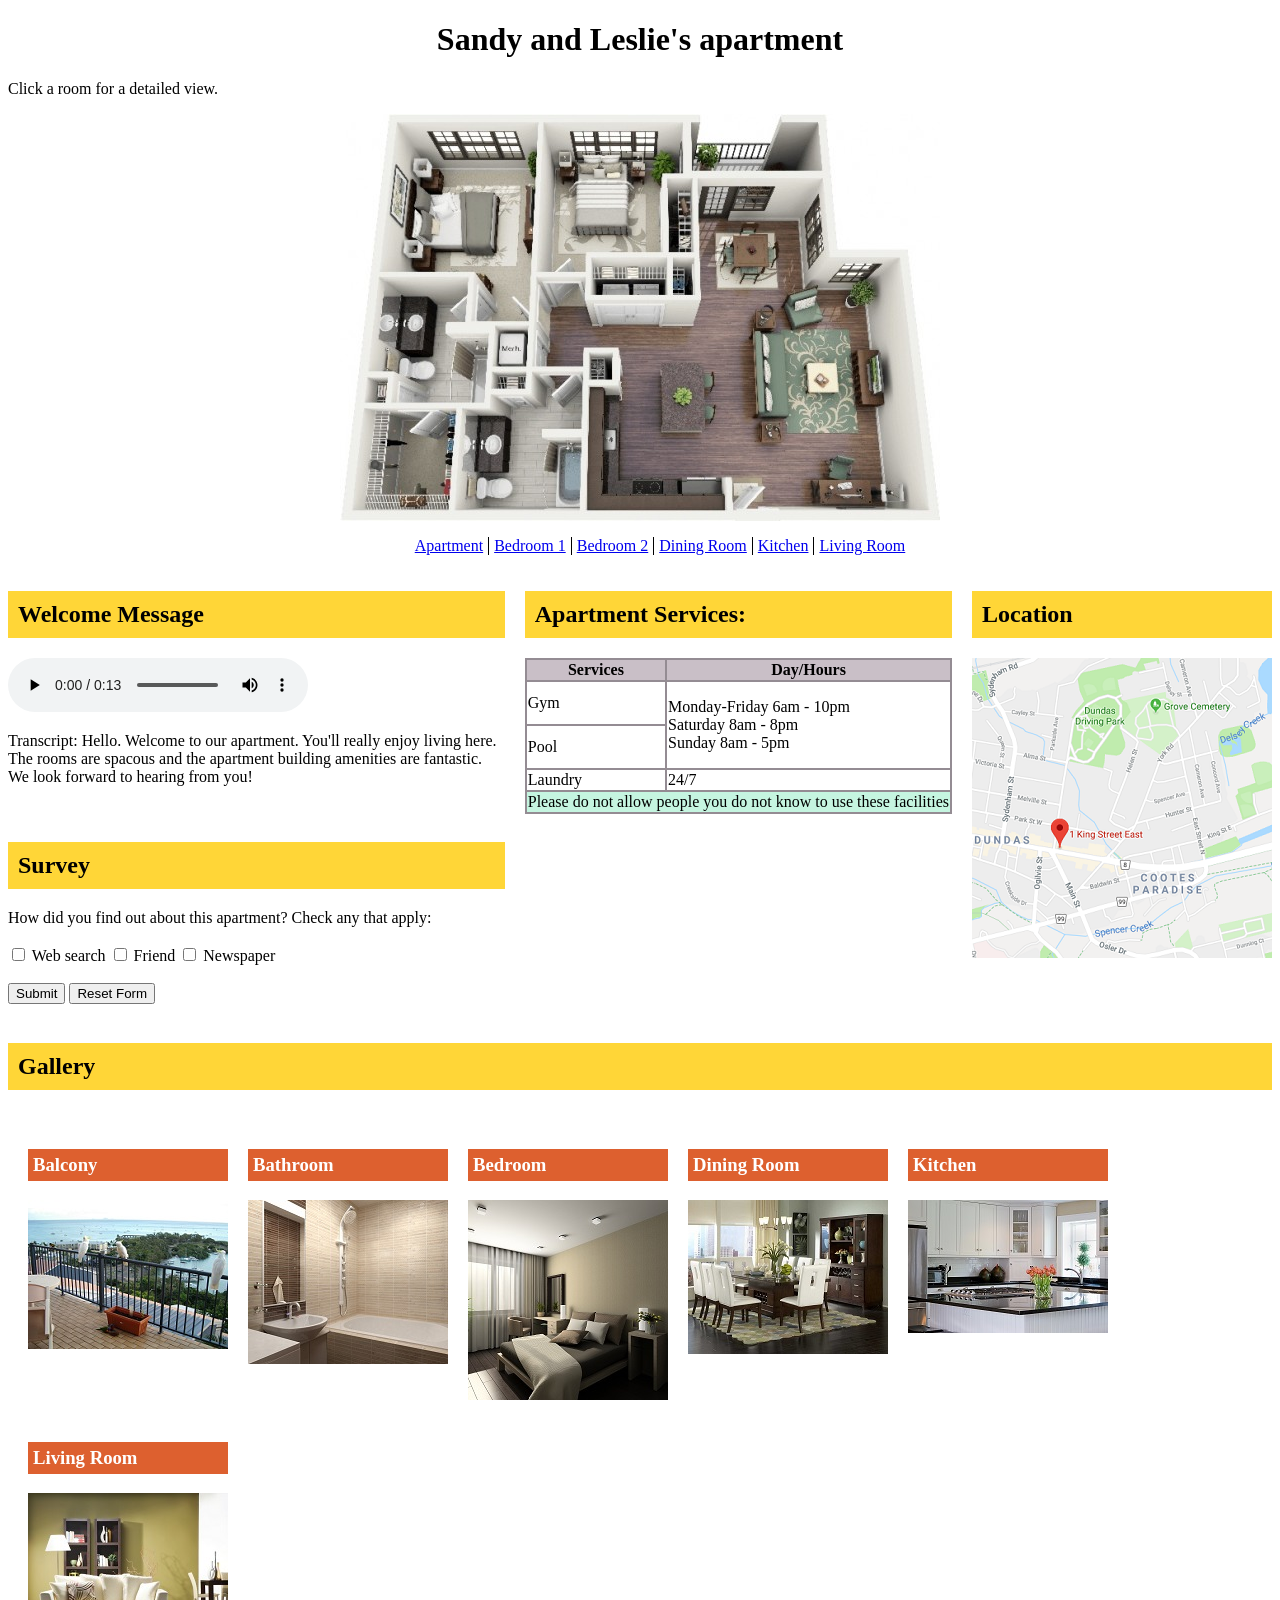
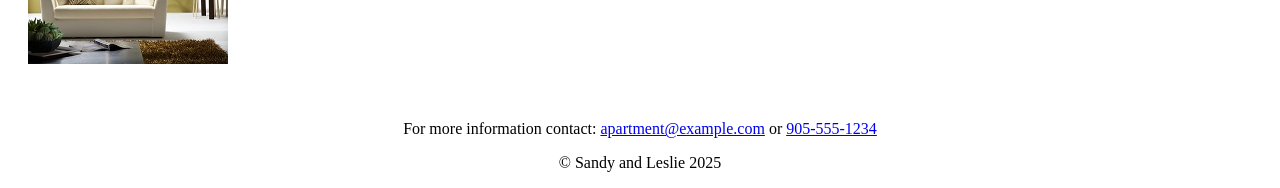
==== index.html @ b0ae94a6 "Rename homepage to index.html" ====
<!DOCTYPE html>
<html lang="en">
<head>
	<meta charset="UTF-8">
	<title>Sandy and Leslie's apartment</title>
	<link rel="stylesheet" href="apartment_layout.css">
	<link rel="stylesheet" href="mobile.css">

	<style>
		

		main {
			display: grid;
			grid-template-columns: 4fr 3fr 2fr;
			grid-template-rows: auto auto auto ;
			grid-template-areas: 
								 "welcome welcome welcome welcome services services services location location"
								 "survey survey survey survey services services services location location"
								 "gallery gallery gallery gallery gallery gallery gallery gallery gallery";
			gap: 20px;
		}

		.welcome {
			grid-area: welcome;
		}
		.services {
			grid-area: services;
		}
		.location {
			grid-area: location;
		}
		.survey {
			grid-area: survey;
		}
		.gallery {
			grid-area: gallery;
		}
		

	</style>
</head>
<body>
	<header>
		<h1>Sandy and Leslie's apartment</h1>
	</header>
	<p>Click a room for a detailed view.</p>
	<img class="imgmap" src="images/apartmentfloorplan.jpg" usemap="#aptmap" alt="Floor plan for the apartment" />
		<map name="aptmap">
			<area shape="poly" coords="58,10,39,161,135,160,131,208,189,207,200,9" href="bedroom.html" alt="Bedroom 1" />
			<area shape="rect" coords="200,10,351,161" href="bedroom.html" alt="Bedroom 2" />
			<area shape="circle" coords="411,125,46" href="diningroom.html" alt="Dining Room" />
			<area shape="rect" coords="385,389,247,236" href="kitchen.html" alt="Kitchen" />
			<area shape="rect" coords="391,388,548,174" href="livingroom.html" alt="Living Room" />
			<area shape="default" href="apartment.html" alt="Apartment Home" />
		</map>
	<nav>
		<ul class="nav-bar">
			<li><a href="apartment.html">Apartment</a></li>
			<li><a href="bedroom.html">Bedroom 1</a></li>
			<li><a href="bedroom.html">Bedroom 2</a></li>
			<li><a href="diningroom.html">Dining Room</a></li>
			<li><a href="kitchen.html">Kitchen</a></li>
			<li><a href="livingroom.html">Living Room</a></li>
		</ul>
	</nav>
	<main>

		<section class="welcome">
			<h2>Welcome Message</h2>
			<audio controls="controls">
				<source src="apartment.mp3" type="audio/mpeg" />
				Your browser does not support the audio element
			</audio>
			<p>
				Transcript: Hello. Welcome to our apartment. You'll really enjoy living here. 
				The rooms are spacous and the apartment building amenities are fantastic. 
				We look forward to hearing from you!
			</p>
		</section>		
		<section class="survey">
			<h2>Survey</h2>
				<form>
					<span>How did you find out about this apartment? Check any that apply:</span><br /><br />
					<input type="checkbox" name="findout" id="web" value="websearch" />
					<label for="web">Web search</label>
					<input type="checkbox" name="findout" id="friend" value="friend" />
					<label for="friend">Friend</label>
					<input type="checkbox" name="findout" id="news" value="newspaper" />
					<label for="news">Newspaper</label>
					<br /><br />
					<input type="submit" value="Submit" id="submit" />
					<input type="reset" value="Reset Form" id="reset" />
				</form>
		</section>
		<section class="services">
			<h2>Apartment Services:</h2>
			<table>
				<thead>
					<tr>
						<th class="top-left">Services</th>
						<th class="top-right">Day/Hours</th>
					</tr>
				</thead>
				<tbody>
					<tr>
						<td class="gym-pool">Gym</td>
						<td rowspan="2">Monday-Friday 6am - 10pm<br /> Saturday 8am - 8pm<br />Sunday 8am - 5pm</td>
					</tr>
					<tr>
						<td class="gym-pool">Pool</td>
					</tr>
					<tr>
						<td>Laundry</td>
						<td>24/7</td>
					</tr>
					<tr>
						<td class="bottom" colspan="2">Please do not allow people you do not know to use these facilities</td>
					</tr>
				</tbody>
			</table>
		</section>
		
		<section class="location">
			<h2>Location</h2>
			<img src="images/location.png" alt="location" />
		</section>
		
		<section class="gallery">
			<h2>Gallery</h2>
			<ul class="gallery-list">
				<li><h3>Balcony</h3>
					<img src="thumbnails/balcony_sm.jpg" alt="balcony" />
				</li>
				<li><h3>Bathroom</h3>
					<img src="thumbnails/bathroom_sm.jpg" alt="bathroom" />
				</li>
				<li><h3>Bedroom</h3>
					<img src="thumbnails/bedroom_sm.jpg" alt="bedroom" />
				</li>
				<li><h3>Dining Room</h3>
					<img src="thumbnails/diningroom_sm.jpg" alt="diningroom" />
				</li>
				<li><h3>Kitchen</h3>
					<img src="thumbnails/kitchen_sm.jpg" alt="kitchen" />
				</li>
				<li><h3>Living Room</h3>
					<img src="thumbnails/livingroom_sm.jpg" alt="livingroom" />
				</li>
			</ul>
		</section>



	</main>

	<footer>
		<p>For more information contact: <a href="mailto:apartment@example.com">apartment@example.com</a> or <a href="tel:9055551234">905-555-1234 </a></p>
		<p>&copy Sandy and Leslie 2025</p>


	</footer>

</body>
</html>
---- apartment_layout.css ----
.imgmap {
	display: block;
	margin: 0 auto;
	max-width: 100%;
	height: auto;
		
}
	
nav {
	display: flex;
	justify-content: center;
}
.nav-bar {
	display: flex;
	list-style: none;
}
nav li {
	padding-left: 5px;
	padding-right: 5px;
	border-right: 1px solid black;
}
nav li:last-child {
			border-right: none;
}
h1 {
	text-align: center;		
}
h2 {
	background-color: #FFD637;
	padding: 10px;
}

h3 {
	color: #FFFFFF;
	background-color: #DD602F;
	padding: 5px;
}
table, td, th {
	border: 2px solid #948C93;
	border-collapse: collapse;
}
.top-left {
	width: 33%;
}
.top-right {
	width: 67%;
}
.top-left, .top-right {
	background-color: #C9BFC7;
}
.bottom {
	background-color: #C5F5E0;
}
.gym-pool {
	height: 40px;
}
.gallery-list{
	display: flex;
	list-style: none;
	flex-wrap: wrap;
	padding: 20px;
	gap: 20px;
}
.gallery-list li {
	display: block;
}
footer {
	text-align: center;
}
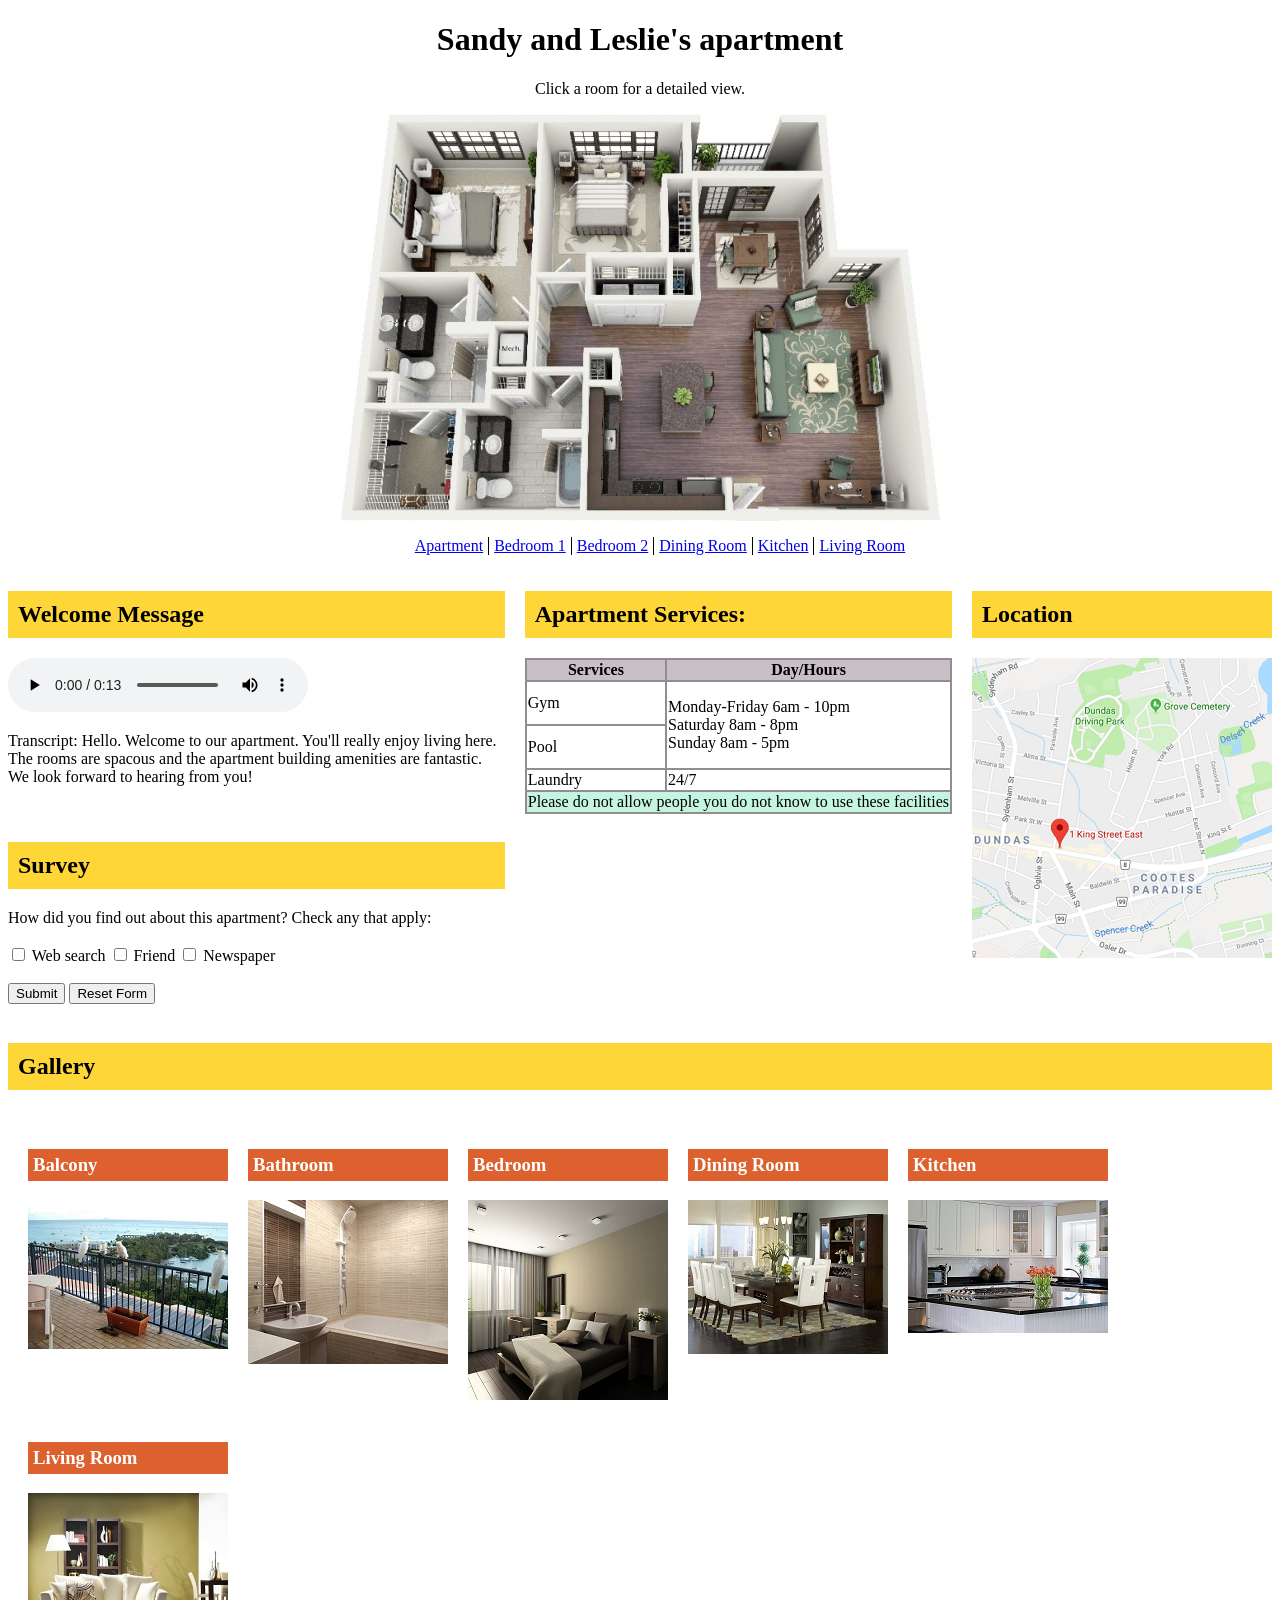
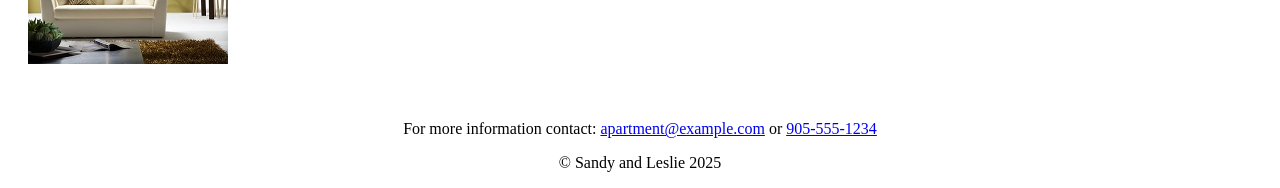
==== commit f10221c7: "Fix navigation links and center room instruction" ====
--- a/index.html
+++ b/index.html
@@ -43,7 +43,7 @@
 	<header>
 		<h1>Sandy and Leslie's apartment</h1>
 	</header>
-	<p>Click a room for a detailed view.</p>
+	<p class="room-instruction">Click a room for a detailed view.</p>
 	<img class="imgmap" src="images/apartmentfloorplan.jpg" usemap="#aptmap" alt="Floor plan for the apartment" />
 		<map name="aptmap">
 			<area shape="poly" coords="58,10,39,161,135,160,131,208,189,207,200,9" href="bedroom.html" alt="Bedroom 1" />
@@ -51,11 +51,11 @@
 			<area shape="circle" coords="411,125,46" href="diningroom.html" alt="Dining Room" />
 			<area shape="rect" coords="385,389,247,236" href="kitchen.html" alt="Kitchen" />
 			<area shape="rect" coords="391,388,548,174" href="livingroom.html" alt="Living Room" />
-			<area shape="default" href="apartment.html" alt="Apartment Home" />
+			<area shape="default" href="index.html" alt="Apartment Home" />
 		</map>
 	<nav>
 		<ul class="nav-bar">
-			<li><a href="apartment.html">Apartment</a></li>
+			<li><a href="index.html">Apartment</a></li>
 			<li><a href="bedroom.html">Bedroom 1</a></li>
 			<li><a href="bedroom.html">Bedroom 2</a></li>
 			<li><a href="diningroom.html">Dining Room</a></li>
--- a/apartment_layout.css
+++ b/apartment_layout.css
@@ -4,6 +4,9 @@
 	max-width: 100%;
 	height: auto;
 		
+}
+.room-instruction {
+    text-align: center;
 }
 	
 nav {
